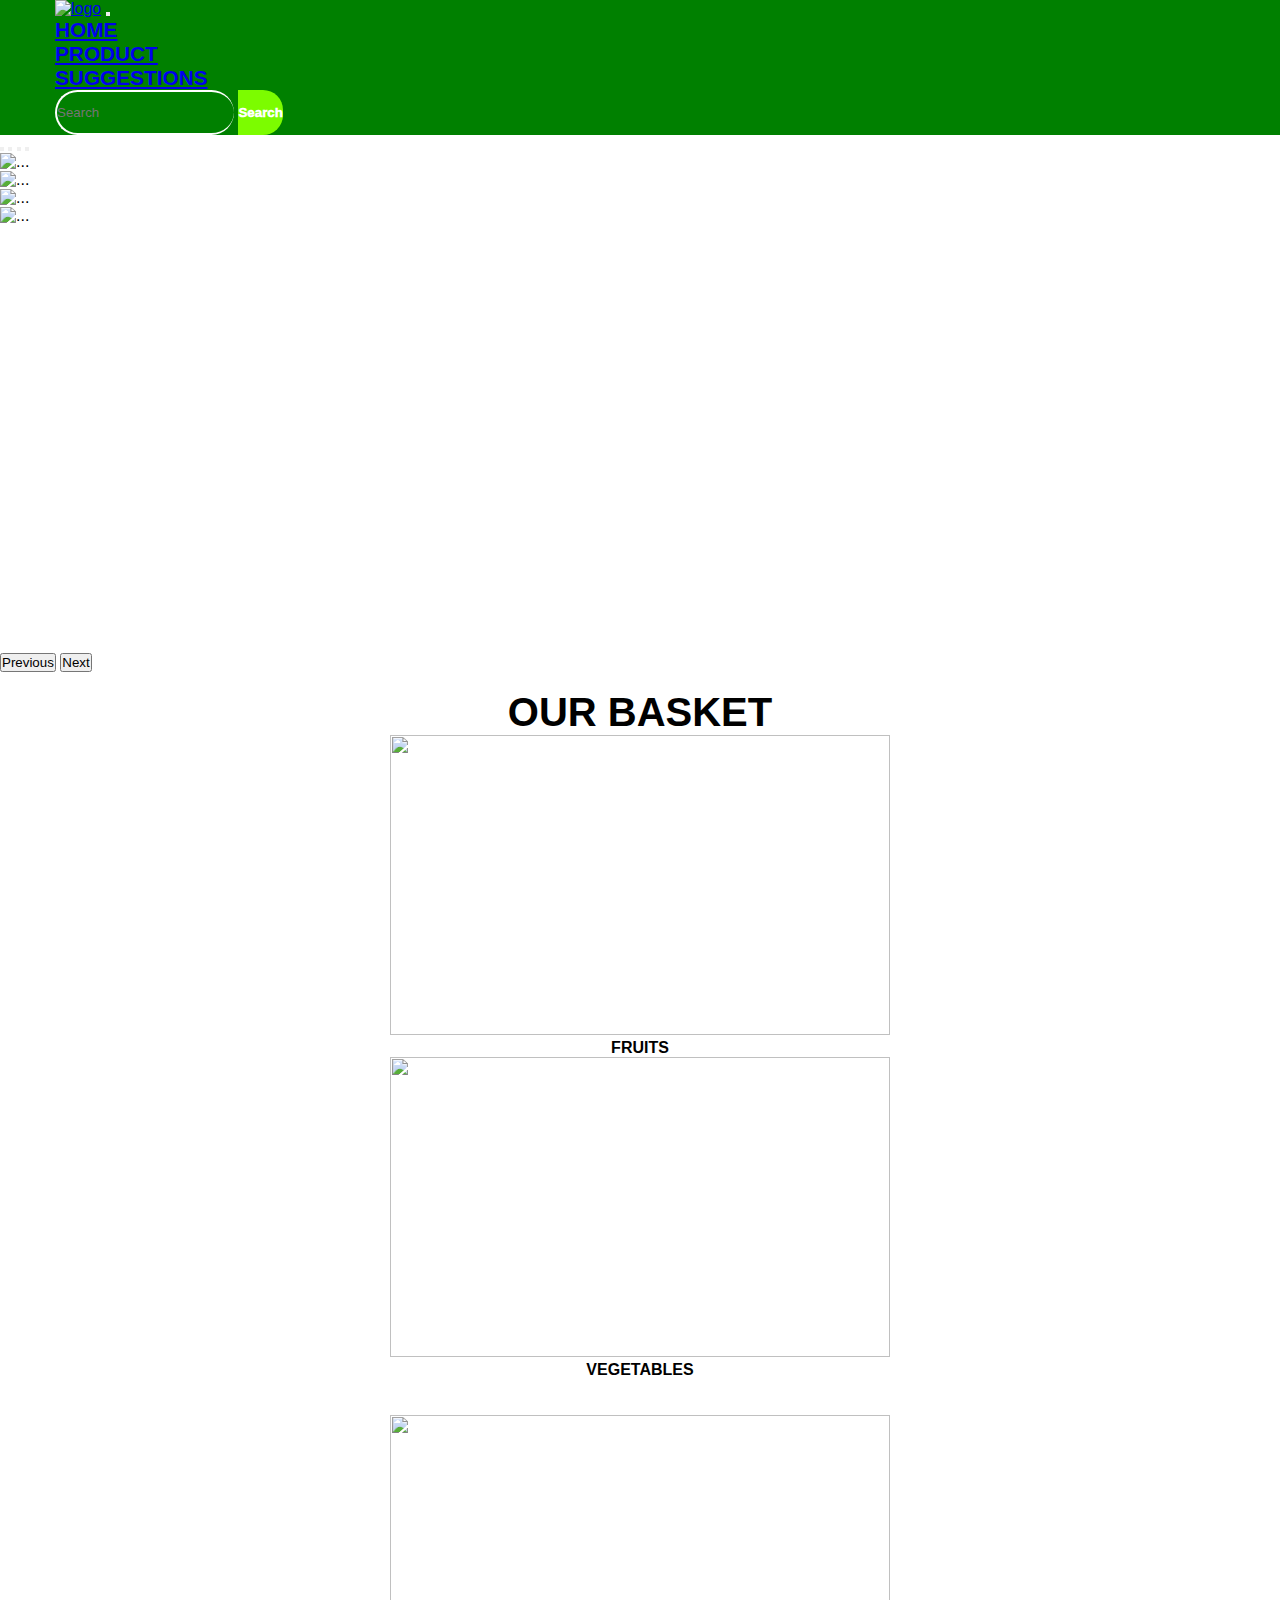
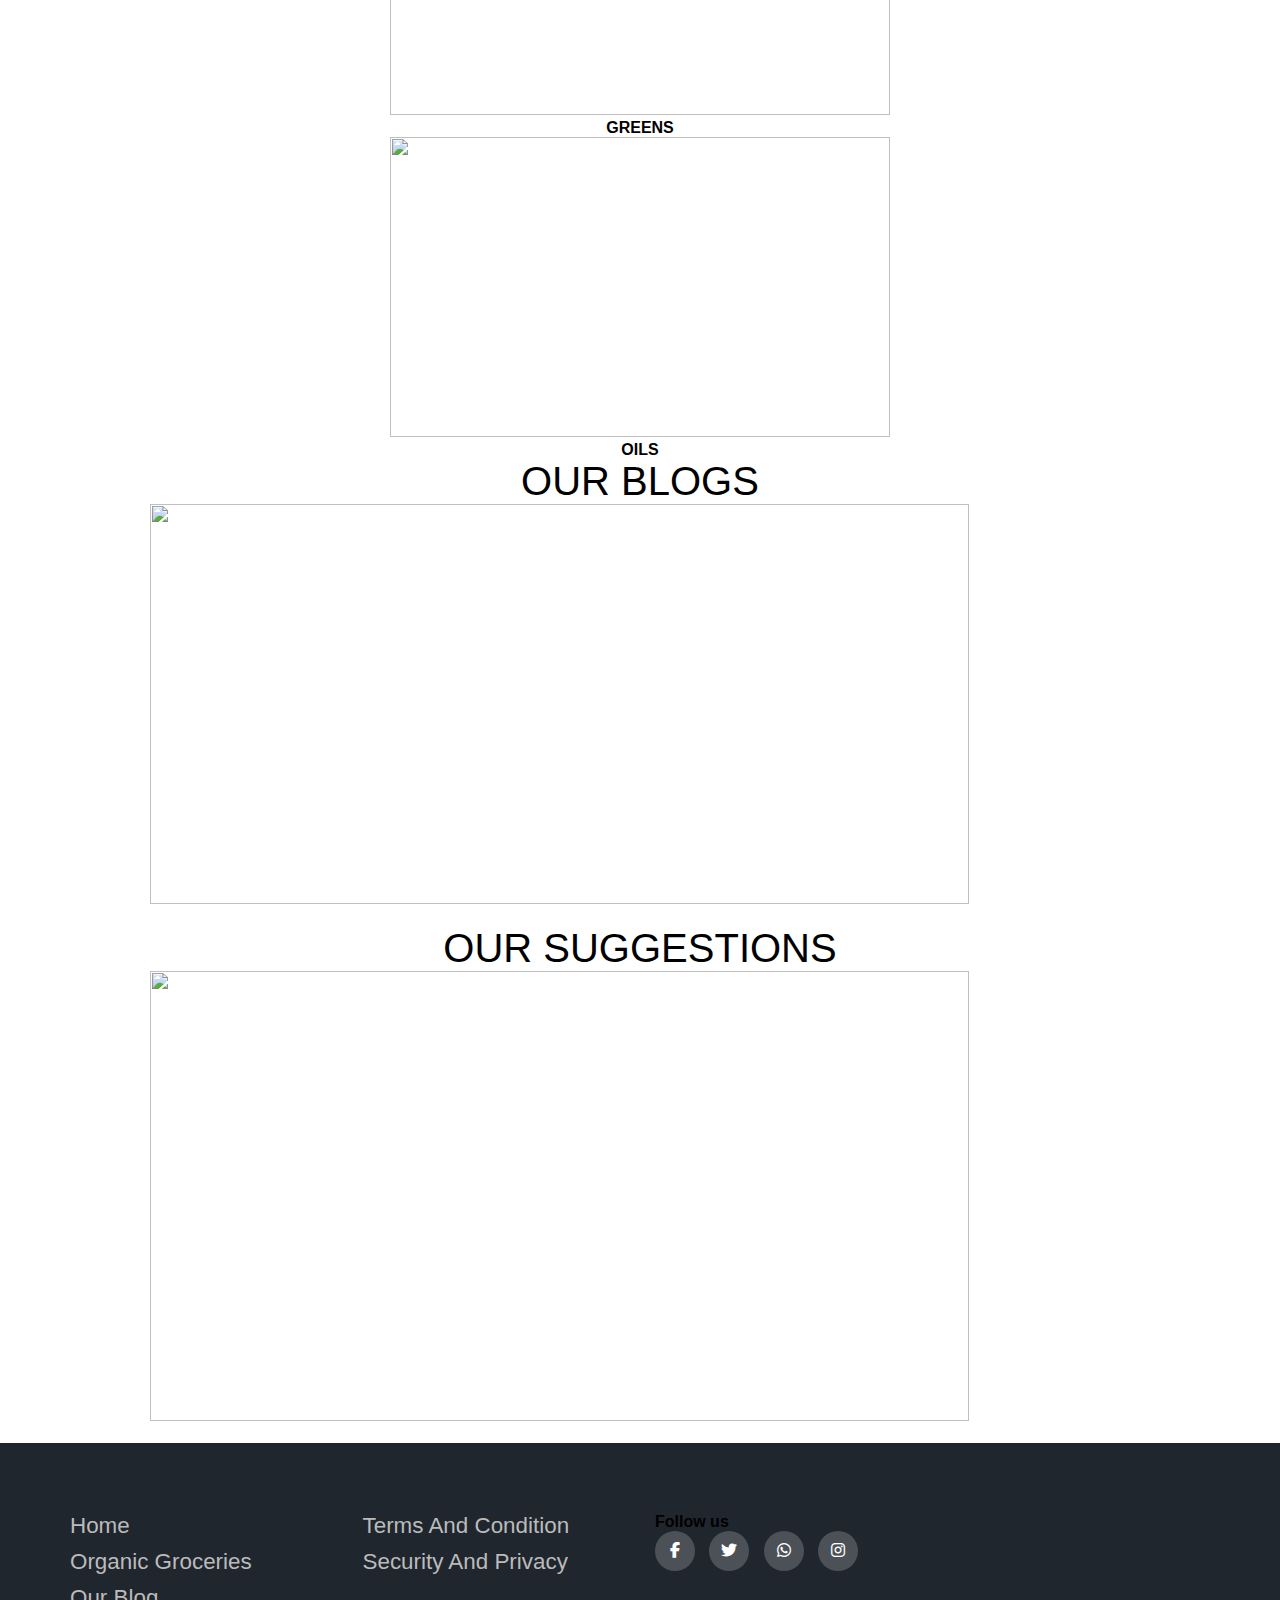
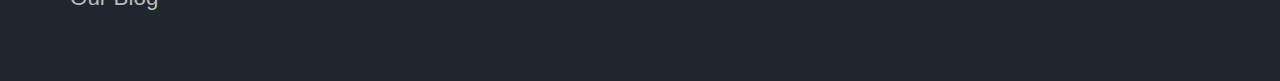
==== index.html @ e9e09df2 "Add files via upload" ====
<!DOCTYPE html>
<html lang="en">
<head>
    <meta charset="UTF-8">
    <meta http-equiv="X-UA-Compatible" content="IE=edge">
    <meta name="viewport" content="width=h, initial-scale=1.0">
    <title>Natural Bites</title>
    <link rel="stylesheet" type="text/css" href="indexstyle.css">
    <script src="https://kit.fontawesome.com/67c66657c7.js"></script>
    <link href="https://cdn.jsdelivr.net/npm/bootstrap@5.3.0-alpha1/dist/css/bootstrap.min.css" rel="stylesheet" integrity="sha384-GLhlTQ8iRABdZLl6O3oVMWSktQOp6b7In1Zl3/Jr59b6EGGoI1aFkw7cmDA6j6gD" crossorigin="anonymous">
    <script src="https://cdn.jsdelivr.net/npm/bootstrap@5.3.0-alpha1/dist/js/bootstrap.bundle.min.js" integrity="sha384-w76AqPfDkMBDXo30jS1Sgez6pr3x5MlQ1ZAGC+nuZB+EYdgRZgiwxhTBTkF7CXvN" crossorigin="anonymous"></script>
    <link rel="stylesheet" href="https://cdnjs.cloudflare.com/ajax/libs/font-awesome/6.3.0/css/all.min.css">
</head>
<body>
<!--navbar-->
 <nav class="navbar navbar-expand-lg">
   <div class="container">
        <a class="navbar-brand" href="#"><img src="D:\shamna\logo.png"class="img-fluid" alt="logo"></a>
        <button class="navbar-toggler" type="button" data-bs-toggle="collapse" data-bs-target="#navbarSupportedContent" aria-controls="navbarSupportedContent" aria-expanded="false" aria-label="Toggle navigation">
          <span class="navbar-toggler-icon"></span>
        </button>
        <div class="collapse navbar-collapse" id="navbarSupportedContent">
          <ul class="navbar-nav mx-auto mb-2 mb-lg-0">
            <li class="nav-item">
              <a class="nav-link" href="index.html">Home</a>
            </li>
            <li class="nav-item">
              <a class="nav-link" href="basket.html">Product</a>
            </li>
            <li class="nav-item">
              <a class="nav-link" href="oursuggestions.html">Suggestions</a>
            </li>
          </ul>
          <form class="d-flex">
            <input class="px-2 search" type="search" placeholder="Search" aria-label="Search">
            <button class="btn1 px-3" type="submit">Search</button>
          </form>
        </div>
      </div>
    </nav>
<!--navbar end-->

    <!--carousel-->

    <div id="carouselExampleIndicators" class="carousel slide" data-bs-ride="carousel" data-bs-interval="1500">
        <div class="carousel-indicators">
          <button type="button" data-bs-target="#carouselExampleIndicators" data-bs-slide-to="0" class="active" aria-current="true" aria-label="Slide 1"></button>
          <button type="button" data-bs-target="#carouselExampleIndicators" data-bs-slide-to="1" aria-label="Slide 2"></button>
          <button type="button" data-bs-target="#carouselExampleIndicators" data-bs-slide-to="2" aria-label="Slide 3"></button>
          <button type="button" data-bs-target="#carouselExampleIndicators" data-bs-slide-to="3" aria-label="Slide 4"></button>
        </div>
        <div class="carousel-inner">
          <div class="carousel-item active">
            <img src="https://media.istockphoto.com/id/1280856062/photo/variety-of-fresh-organic-vegetables-and-fruits-in-the-garden.jpg?s=612x612&w=0&k=20&c=KoF5Ue-g3wO3vXPgLw9e2Qzf498Yow7WGXMSCNz7O60=" class="d-block w-100" alt="...">
          </div>
          <div class="carousel-item">
            <img src="https://media.istockphoto.com/id/1222581489/photo/farmer-woman-holding-wooden-box-full-of-fresh-raw-vegetables.jpg?b=1&s=170667a&w=0&k=20&c=X979xLZ8zHsXQmeufE8Y7jgZ3leoNkvlMXKKGJxw9Ko=" class="d-block w-100" alt="...">
          </div>
          <div class="carousel-item">
            <img src="https://media.istockphoto.com/id/1400583631/photo/ripe-tomato-plant-growing-in-greenhouse-fresh-bunch-of-red-natural-tomatoes-on-branch.jpg?b=1&s=170667a&w=0&k=20&c=iTH5i2PIF0uB0Ox3A4mi8W2GJw1b0KIa59YlP0EAlJg=" class="d-block w-100" alt="...">
          </div>
          <div class="carousel-item">
            <img src="https://media.istockphoto.com/id/1206764366/photo/fresh-fruit.jpg?s=612x612&w=0&k=20&c=JEHutmKdTbT2PDw48FpvA8EDrIDl6LpLDWf064HZK1g=" class="d-block w-100" alt="...">
          </div>
        </div>
        <button class="carousel-control-prev" type="button" data-bs-target="#carouselExampleIndicators" data-bs-slide="prev">
          <span class="carousel-control-prev-icon" aria-hidden="true"></span>
          <span class="visually-hidden">Previous</span>
        </button>
        <button class="carousel-control-next" type="button" data-bs-target="#carouselExampleIndicators" data-bs-slide="next">
          <span class="carousel-control-next-icon" aria-hidden="true"></span>
          <span class="visually-hidden">Next</span>
        </button>
     </div><br>
    
<!--card-->
<section id="basket">
<div class="card-images">
<section class="ceta py-5">
  <div class="container-fluid py-5 text-center">
   <h1 class="card-heading">OUR BASKET</h1>
   <div class="row py-5">
    <div class="col-lg-l1">
      <div class="row">
        <div class="col-lg-6">
          <div class="card py-6">
            <div class="card-body">
              <a href="fruit.html"><img class="img-card" src="https://media.istockphoto.com/id/467652436/photo/fresh-mixed-fruits.jpg?b=1&s=170667a&w=0&k=20&c=KVTT-dmaOUekVTUOwaPCZLoikKXWsZdfPKZoWDWltno=" class="img-fluid my-3"alt=""></a>
              <br>
              <h4>FRUITS</h4>
            </div>
          </div>
        </div>
        <div class="col-lg-6">
          <div class="card py-6">
            <div class="card-body">
              <a href="vegetable.html"><img class="img-card" src="https://media.istockphoto.com/id/1128687123/photo/shopping-bag-full-of-fresh-vegetables-and-fruits.jpg?b=1&s=170667a&w=0&k=20&c=z50mfxjka1xM_pFCVsH8yoVpduUVCFvGiKA8t0O2rOo="class="img-fluid my-3" alt=""></a>
              <br>
              <h4>VEGETABLES</h4>
            </div>
          </div>
        </div>
     </div><br><br>
      <div class="row">
        <div class="col-lg-6">
          <div class="card py-6">
            <div class="card-body">
              <a href="greens.html"><img class="img-card" src="https://media.istockphoto.com/id/1347540778/photo/leaves-of-different-sizes-and-colors-close-up.jpg?s=612x612&w=0&k=20&c=FXWnRQ6Bf8tPKl4idjODkCbp41jztCPpLt_TA79HXFE=" class="img-fluid my-3" alt=""></a>
             <br>
              <h4>GREENS</h4>
            </div>
          </div>
        </div>
        <div class="col-lg-6">
          <div class="card py-6">
            <div class="card-body">
              <a href="oil.html"><img class="img-card" src="https://media.istockphoto.com/id/1277584502/photo/plastic-bottle-of-palm-cooking-oil.jpg?s=612x612&w=0&k=20&c=-Zo6kugcbC9DqO0Bp9DZuZ_qYFWvIoP4qOt6drM00Fg=" class="img-fluid my-3" alt=""></a>
              <h4>OILS</h4>
            </div>
          </div>
        </div>
      </div>
    </div>
   </div>
  </div>
</section>
</div>
</section>

<!--card end-->
<!--blog image-->
<p class="blogheading">OUR BLOGS</p>
<a href="blog.html"><img class="blogimg" src="https://media.istockphoto.com/id/1344801894/photo/coffee-plantation-in-costa-rica-at-harvest-time.jpg?s=612x612&w=0&k=20&c=5vrfFEvUJCwQ_5NigHS1lUpgPeoziANTeEctFu05uE0=" alt=""></a>

<br><br>
<!--blog image end-->
<p  class="Suggestions">OUR SUGGESTIONS</p>
<a href="oursuggestions.html"><img class="tips" src="https://media.istockphoto.com/id/1357016253/photo/concept-of-choice-woman-holding-grapefruit-and-burger-on-white-background-closeup.jpg?s=612x612&w=0&k=20&c=spDCKt75ozfqrK8hfw3_Aadnd6NCqq-OJRPQgWdrVS4=" alt=""></a>

<br><br>

<!--footer-->
<footer class="footer">
  <div class="container">
    <div class="row-footer">
      <div class="footer-col">
        <ul>
          <li><a href="#">Home</a></li>
          <li><a href="basket.html">Organic groceries</a></li>
          <li><a href="blog.html">our Blog</a></li>
        </ul></div>
        <div class="footer-col">
          <ul>
          <li><a href="terms&con.html">Terms and Condition</a></li>
          <li><a href="security.html">Security and Privacy </a></li>
        </ul></div>
        <div class="footer-col">
          <div class="social-links">
            <h4>Follow us</h4>
            <a href=""><i class="fab fa-facebook-f"></i></a>
            <a href=""><i class="fab fa-twitter"></i></a>
            <a href=""><i class="fab fa-whatsapp"></i></a>
           <a href=""><i class="fab fa-instagram"></i></a>
          </div>
        </div>
      </div>
    </div>
</div>
</footer>
<!--footer end-->

</body>
</html>
---- indexstyle.css ----
*{
    margin:0;
    padding:0;
    box-sizing:border-box;
    font-family:'poppins',sans-serif;
}

<!--nav2-->
.navbar-brand{
    align-items: center;
    size: 1rem;
}

nav{
    background: green;
}
.nav-item{
    text-decoration: none;
    color: #fff;
    font-size: 1.3rem;
    font-weight: bold;
    text-transform:uppercase;
    margin-right: 15px;
}
.nav-item a:hover{
    color: black;
}
.navbar-brand{
    height: 80px;
    width: 300px;
}
.search{
    height: 45px;
    
    outline: none;
    border: 2px solid #fff;
    background-color: transparent;
    border-radius: 60px;
    border-right: none;
}
.btn1{
    height: 45px;
    outline: none;
    border: none;
    background: lawngreen;
    color: white;
    border-radius: 0px 20px 20px 0px;
    transition: all 0.4s;
    font-weight: 1000;
}
.btn1:hover{
    background-color: rgb(20, 173,13);
}
/*!--navbarend--*/
.carousel-inner{
    height: 500px;
    width: 50%;
}
.item,img{
    height: 550px;
    width: 80%;
}
/*--card--*/
.card-heading{
    text-align: center;
    font-size: 2.5rem;

}
.card-images{
    text-align: center;
}
.img-card{
    height: 300px;
    width: 500px;

}
.blogheading{
    text-align: center;
    font-size: 2.5rem;

}
.blogimg
{
    height: 400px;
    width: 80%;
    margin: auto 100px auto 150px;
}
.Suggestions{
    text-align: center;
    font-size: 2.5rem;

}
.tips{
    height: 450px;
    width: 80%;
    margin: auto 100px auto 150px;

}
/*--footer--*/
.container{
	max-width: 1170px;
	margin:auto;
}
.row-footer{
	display: flex;
	flex-wrap: wrap;
}
ul{
	list-style: none;
}
.footer{
	background-color: #20262e;
    padding: 70px 0;
}
.footer-col{
   width: 25%;
   padding: 0 15px;
}
.footer-col ul li:not(:last-child){
	margin-bottom: 10px;
}
.footer-col ul li a{
	font-size: 1.4rem;
	text-transform: capitalize;
	color: #ffffff;
	text-decoration: none;
	font-weight: 300;
	color: #bbbbbb;
	display: block;
	transition: all 0.3s ease;
}
.footer-col ul li a:hover{
	color: #ffffff;
	padding-left: 8px;
}
.footer-col .social-links a{
	display: inline-block;
	height: 40px;
	width: 40px;
	background-color: rgba(255,255,255,0.2);
	margin:0 10px 10px 0;
	text-align: center;
	line-height: 40px;
	border-radius: 50%;
	color: #ffffff;
	transition: all 0.5s ease;
}
.footer-col .social-links a:hover{
	color: #24262b;
	background-color: #ffffff;
}

/*responsive*/
@media(max-width: 767px){
  .footer-col{
    width: 50%;
    margin-bottom: 30px;
}
}
@media(max-width: 574px){
  .footer-col{
    width: 100%;
}
}
/*--footerend--*/
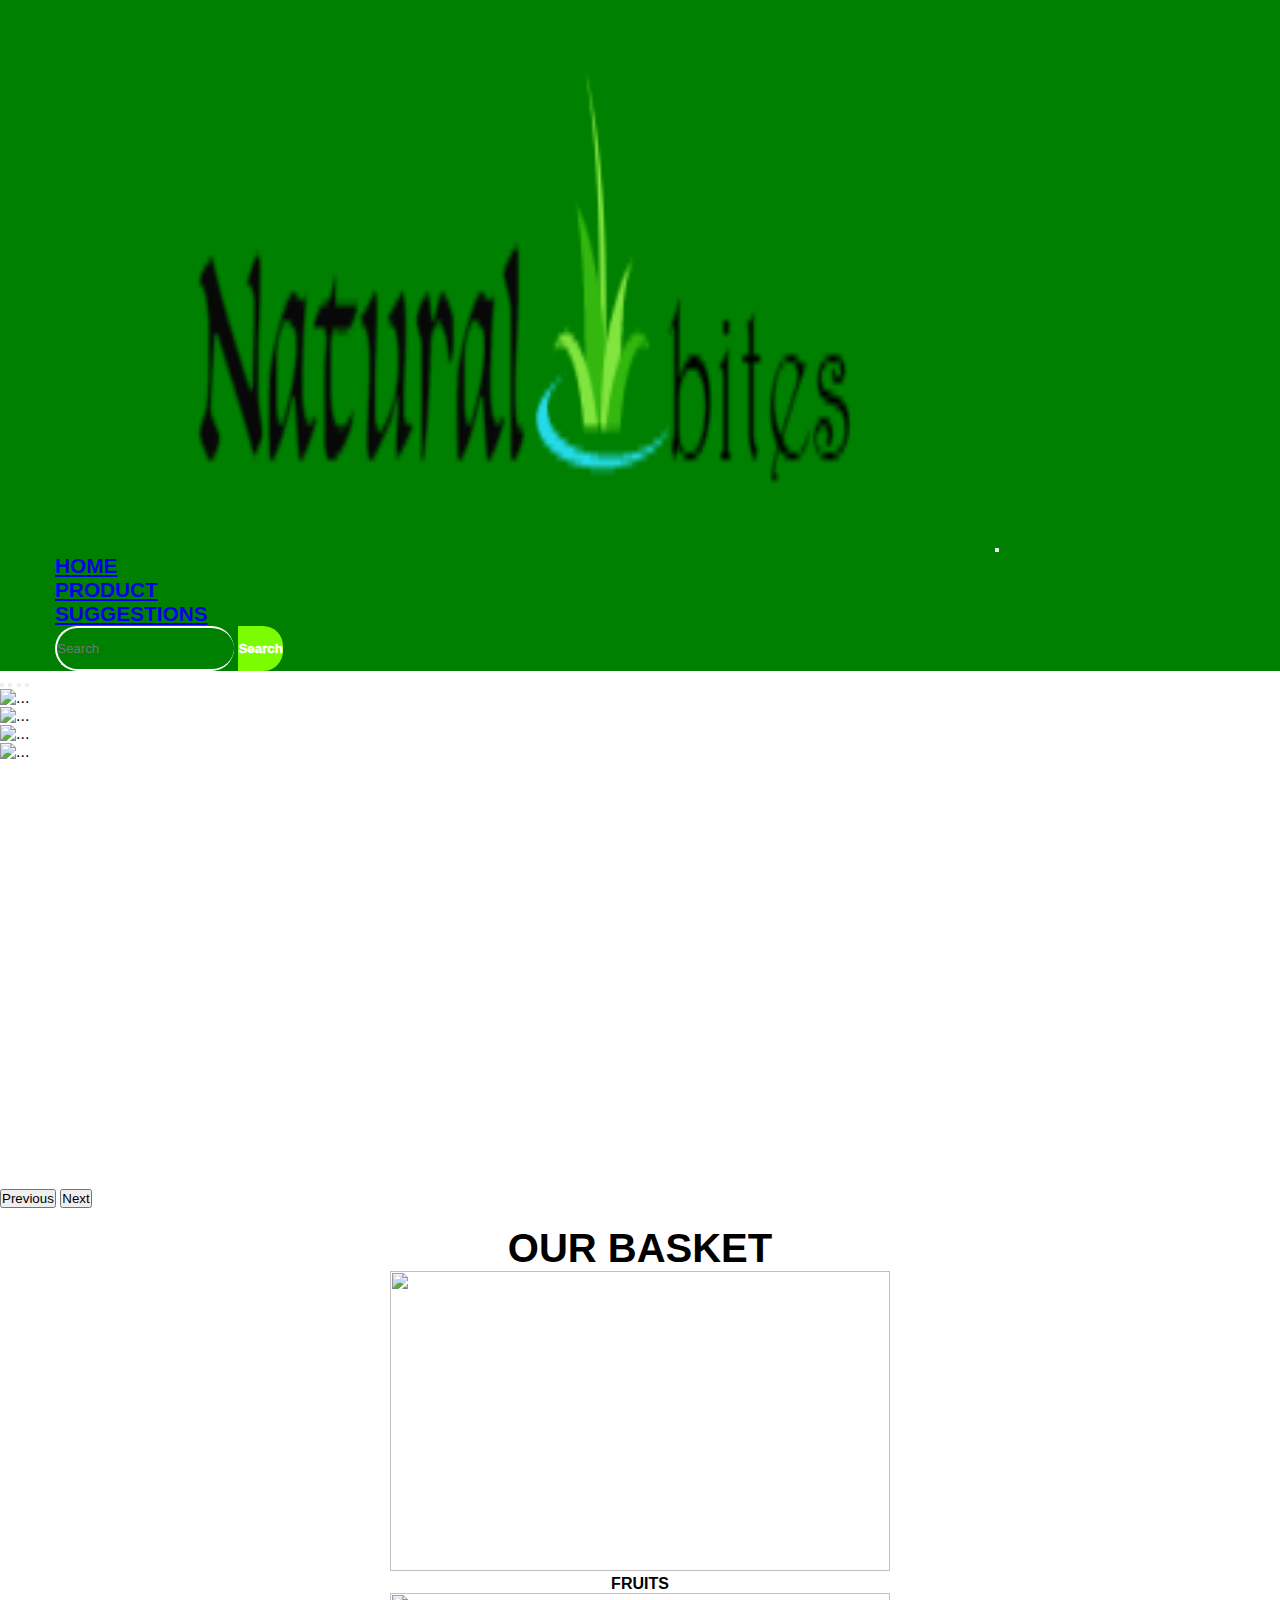
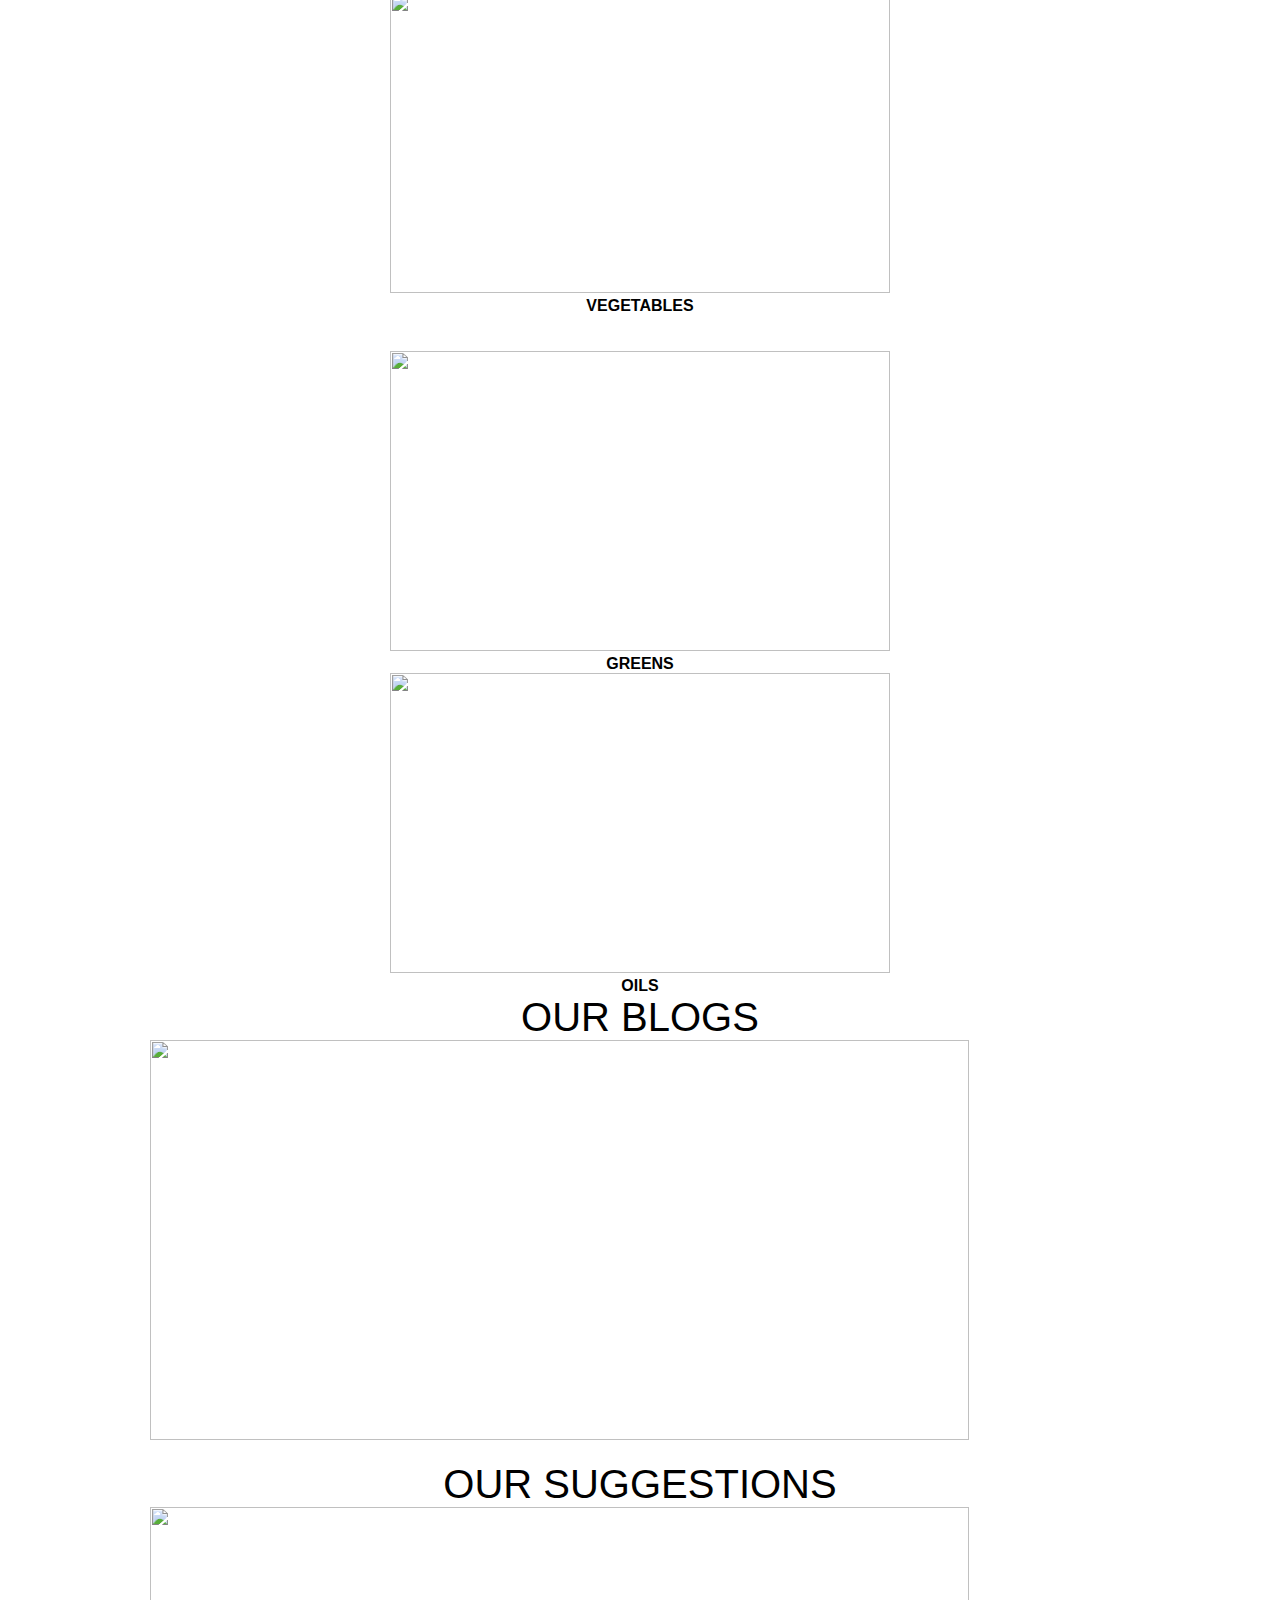
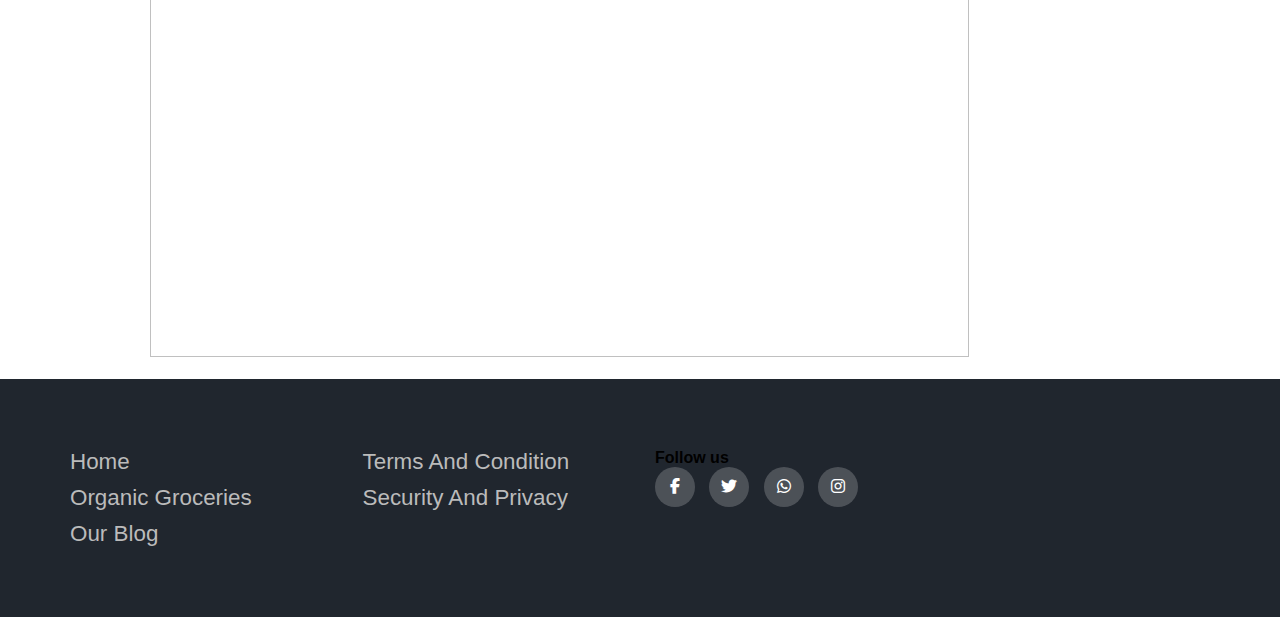
==== commit 061fd0ce: "Update index.html" ====
--- a/index.html
+++ b/index.html
@@ -15,7 +15,7 @@
 <!--navbar-->
  <nav class="navbar navbar-expand-lg">
    <div class="container">
-        <a class="navbar-brand" href="#"><img src="D:\shamna\logo.png"class="img-fluid" alt="logo"></a>
+        <a class="navbar-brand" href="#"><img src="logo.png"class="img-fluid" alt="logo"></a>
         <button class="navbar-toggler" type="button" data-bs-toggle="collapse" data-bs-target="#navbarSupportedContent" aria-controls="navbarSupportedContent" aria-expanded="false" aria-label="Toggle navigation">
           <span class="navbar-toggler-icon"></span>
         </button>
@@ -170,4 +170,4 @@
 <!--footer end-->
 
 </body>
-</html>+</html>
